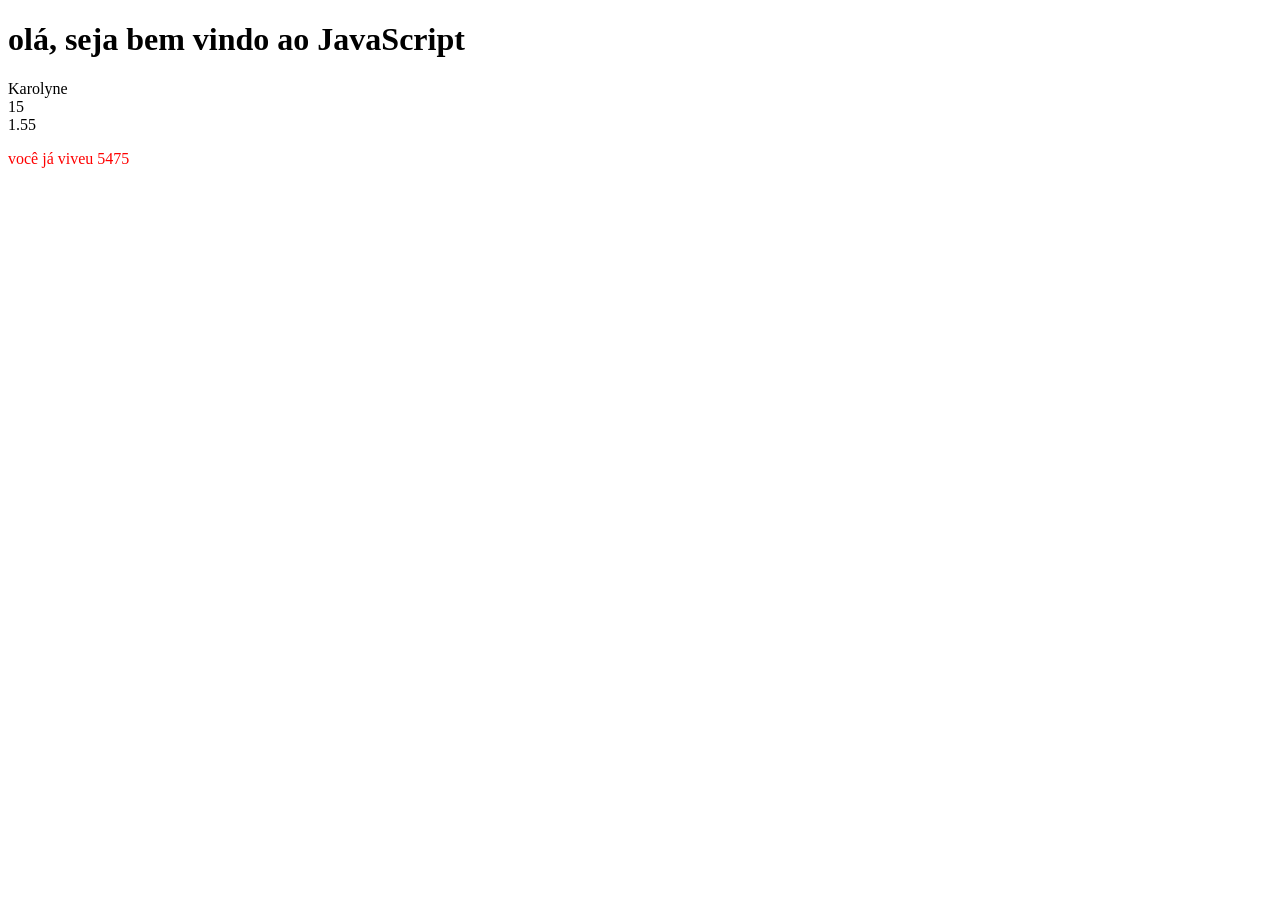
==== aula01/index.html @ 2d8d257b "11/02" ====
<!DOCTYPE html>
<html lang="en">
<head>
    <meta charset="UTF-8">
    <meta name="viewport" content="width=device-width, initial-scale=1.0">
    <title>Document</title>
</head>
<body>
    
  <script src="script.js"></script>

</body>
</html>
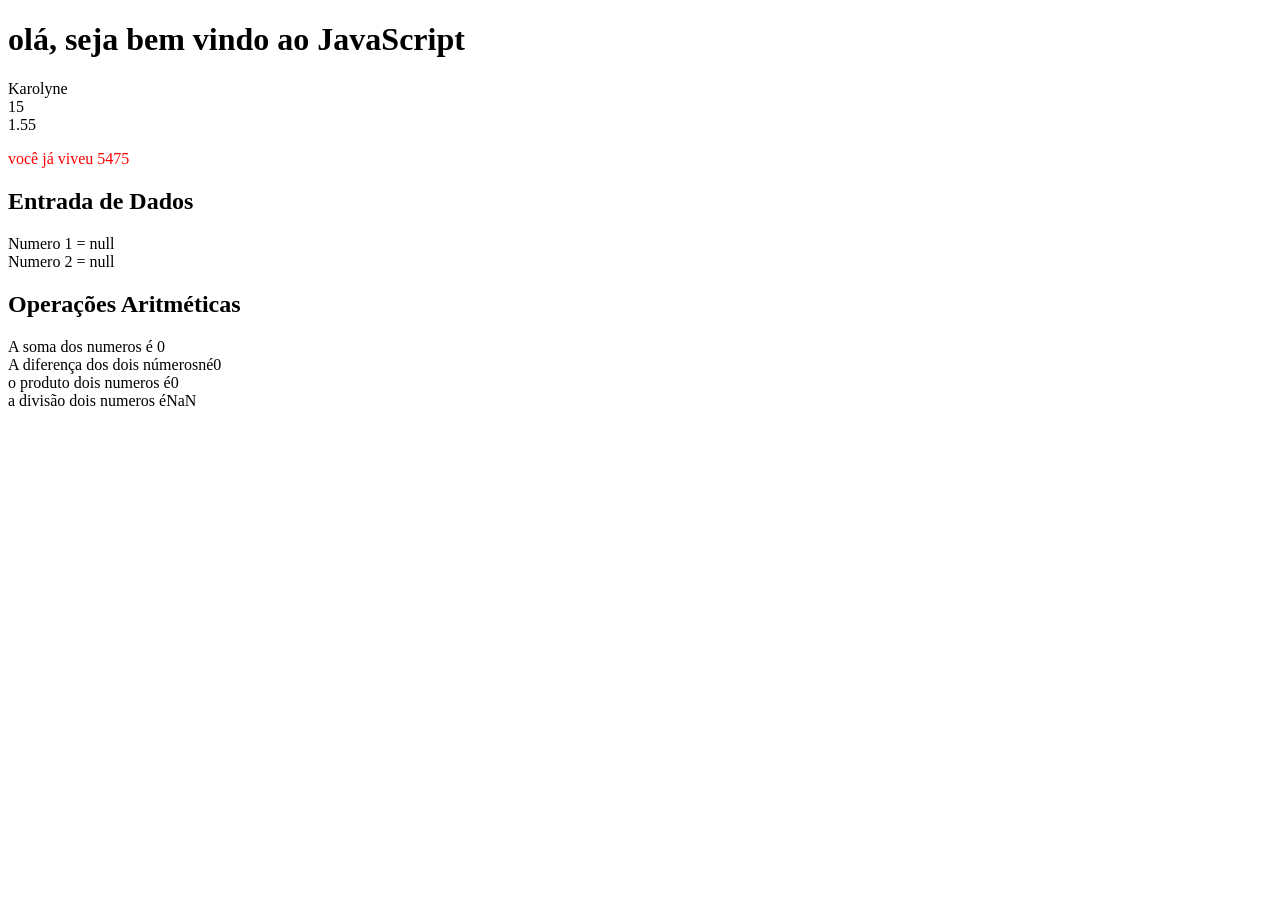
==== commit 31a69b91: "25/02" ====
--- a/aula01/index.html
+++ b/aula01/index.html
@@ -9,5 +9,7 @@
     
   <script src="script.js"></script>
 
+  <script src="exemplo1.js"></script>
+
 </body>
 </html>
